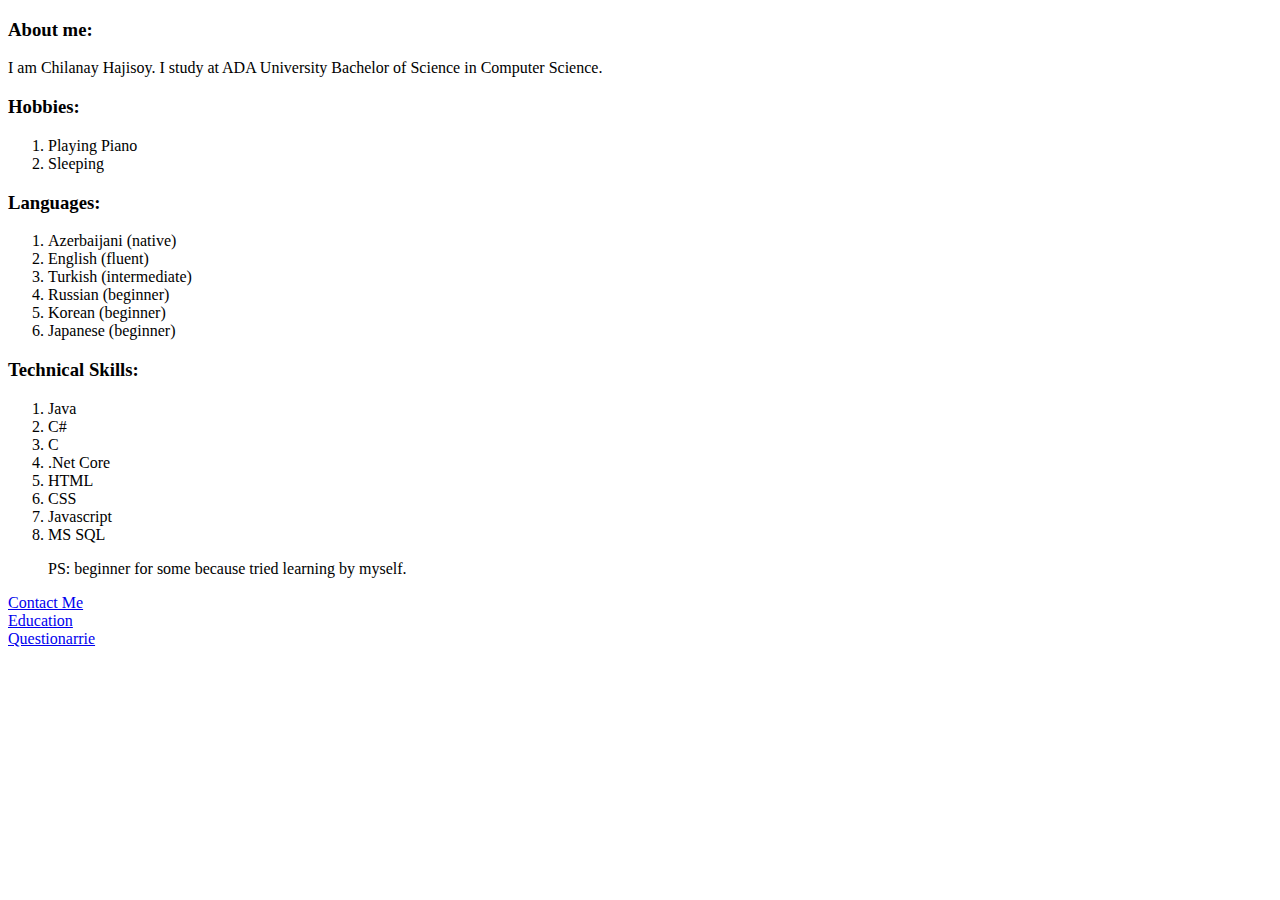
==== home.html @ aa1338af "add new pages and update the old ones" ====
<!DOCTYPE html>
<html>

<head>
    <title>My Profile</title>
</head>

<body>
    <h3>About me: </h3>
    <p>I am Chilanay Hajisoy. I study at ADA University Bachelor of Science in Computer Science.</p>
    <h3>Hobbies: </h3>
    <ol>
        <li>Playing Piano</li>
        <li>Sleeping</li>
    </ol>
    <h3>Languages: </h3>
    <ol>
        <li>Azerbaijani (native)</li>
        <li>English (fluent)</li>
        <li>Turkish (intermediate)</li>
        <li>Russian (beginner)</li>
        <li>Korean (beginner)</li>
        <li>Japanese (beginner)</li>
    </ol>
    <h3>Technical Skills: </h3>
    <ol>
        <li>Java</li>
        <li>C#</li>
        <li>C</li>
        <li>.Net Core</li>
        <li>HTML</li>
        <li>CSS</li>
        <li>Javascript</li>
        <li>MS SQL</li>
        <p>PS: beginner for some because tried learning by myself.</p>
    </ol>

    <a href="public\contactme.html" , target="blank">Contact Me</a> <br>
    <a href="public\education.html" , target="blank">Education</a> <br>
    <a href="public\pathtoqa.html" , target="blank">Questionarrie</a> <br>

</body>

</html>
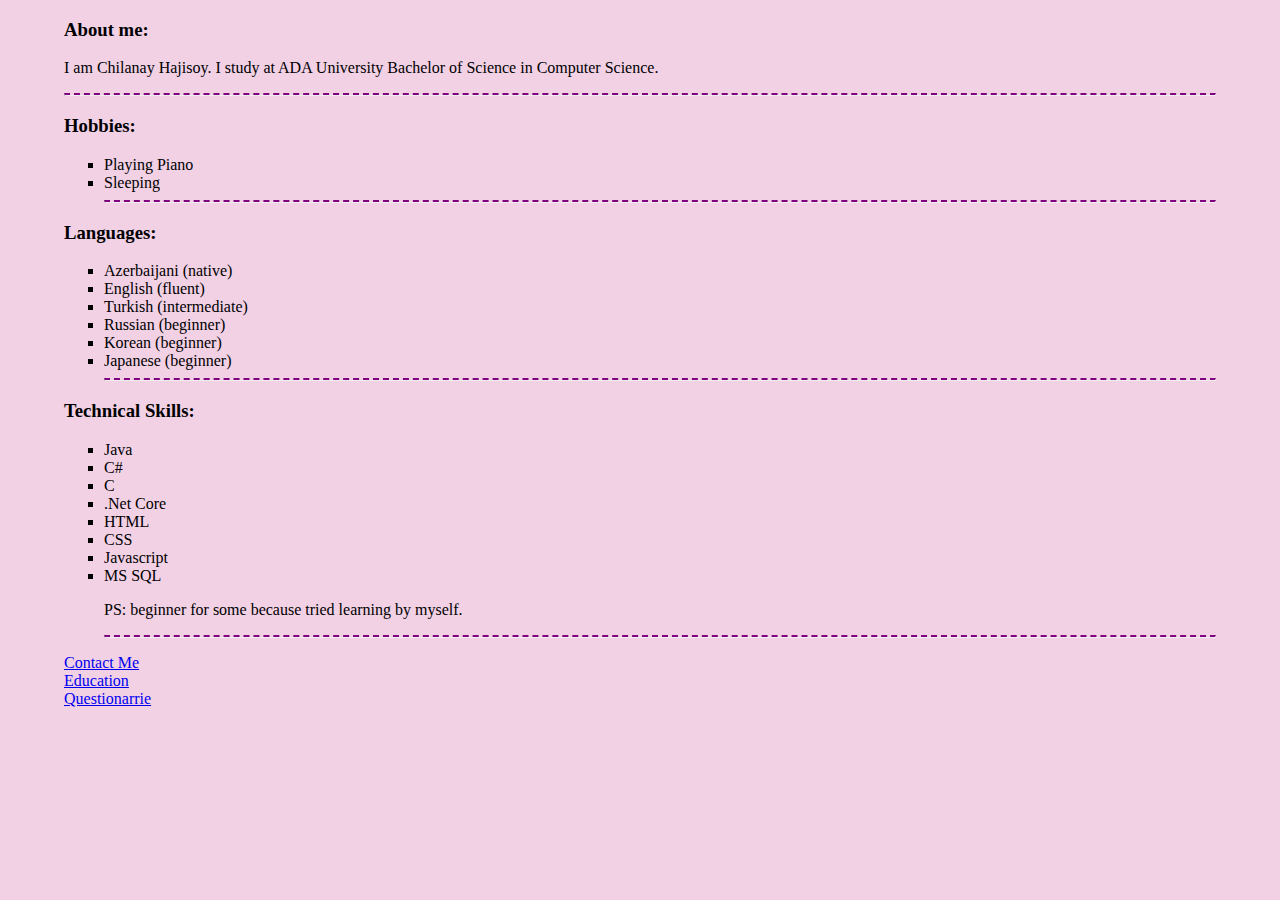
==== commit 65ddf7b3: "added css and designed my webpage" ====
--- a/home.html
+++ b/home.html
@@ -2,16 +2,18 @@
 <html>
 
 <head>
+    <link rel="stylesheet" href="./css/style.css">
+
     <title>My Profile</title>
 </head>
 
 <body>
     <h3>About me: </h3>
-    <p>I am Chilanay Hajisoy. I study at ADA University Bachelor of Science in Computer Science.</p>
+    <p>I am Chilanay Hajisoy. I study at ADA University Bachelor of Science in Computer Science.</p> <hr />
     <h3>Hobbies: </h3>
     <ol>
         <li>Playing Piano</li>
-        <li>Sleeping</li>
+        <li>Sleeping</li> <hr />
     </ol>
     <h3>Languages: </h3>
     <ol>
@@ -20,7 +22,7 @@
         <li>Turkish (intermediate)</li>
         <li>Russian (beginner)</li>
         <li>Korean (beginner)</li>
-        <li>Japanese (beginner)</li>
+        <li>Japanese (beginner)</li> <hr />
     </ol>
     <h3>Technical Skills: </h3>
     <ol>
@@ -32,7 +34,7 @@
         <li>CSS</li>
         <li>Javascript</li>
         <li>MS SQL</li>
-        <p>PS: beginner for some because tried learning by myself.</p>
+        <p>PS: beginner for some because tried learning by myself.</p> <hr />
     </ol>
 
     <a href="public\contactme.html" , target="blank">Contact Me</a> <br>
--- a/css/style.css
+++ b/css/style.css
@@ -0,0 +1,81 @@
+body {
+    background-color: rgb(242, 209, 229);
+    font-family: Cambria, Cochin, Georgia, Times, 'Times New Roman', serif;
+    max-width: 90%;
+    margin: auto;
+}
+
+hr {
+    border-top: 2px dashed purple;
+}
+
+#kuromi {
+    border-radius: 200px;
+    width: 200px;
+}
+
+img:hover {
+    transform: scale(1.2);
+}
+
+input[type=text],
+select {
+    width: 100%;
+    padding: 8px 20px;
+    margin: 6px 0;
+    display: inline-block;
+    border: 1px solid #ccc;
+    border-radius: 4px;
+    box-sizing: border-box;
+}
+
+input[type=submit] {
+    width: 100%;
+    background-color: #722e6b;
+    color: white;
+    padding: 10px 20px;
+    margin: 10px 0;
+    border: none;
+    border-radius: 4px;
+    cursor: pointer;
+}
+
+#about {
+    font-family: Georgia, 'Times New Roman', Times, serif;
+    border-collapse: collapse;
+    width: 100%;
+}
+
+#about td,
+#about th {
+    border: 1px solid #ddd;
+    padding: 8px;
+    vertical-align: top;
+}
+
+#about tr:nth-child(even) {
+    background-color: #f2f2f2;
+}
+
+#about tr:hover {
+    background-color: #c5a9c7;
+}
+
+#about th {
+    padding-top: 10px;
+    padding-bottom: 10px;
+    text-align: left;
+    background-color: #940556;
+    color: white;
+}
+
+th img {
+    display: block;
+    margin: auto;
+    margin-top: 20px;
+    margin-bottom: 20px;
+}
+
+ol {
+    list-style-type: square;
+}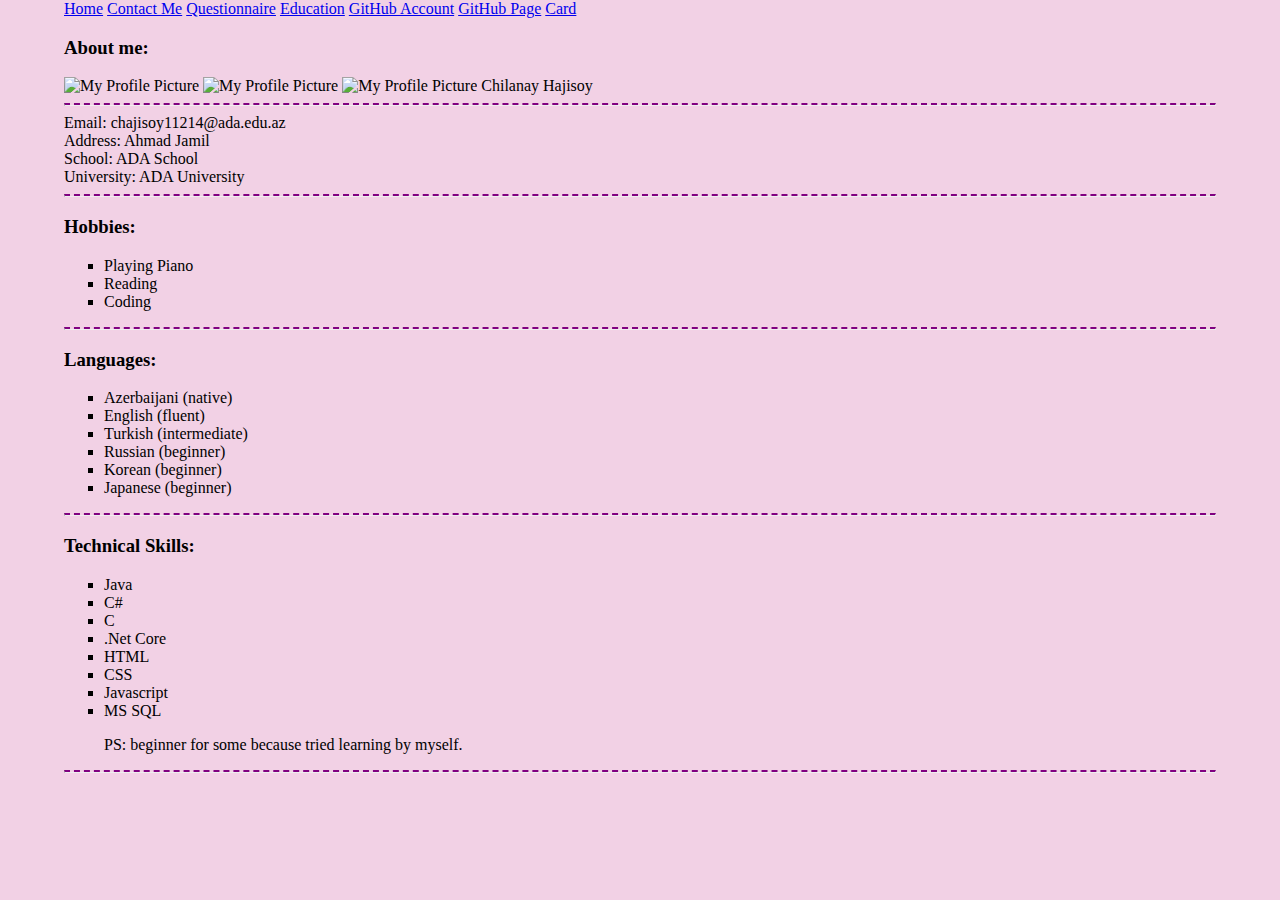
==== commit 7d1556aa: "Rename index.html to home.html" ====
--- a/home.html
+++ b/home.html
@@ -2,45 +2,70 @@
 <html>
 
 <head>
+    <link rel="icon" type="image/x-icon" href="../ProfileHomework/images/favicon.ico">
     <link rel="stylesheet" href="./css/style.css">
+    <title>Home</title>
 
-    <title>My Profile</title>
 </head>
 
 <body>
-    <h3>About me: </h3>
-    <p>I am Chilanay Hajisoy. I study at ADA University Bachelor of Science in Computer Science.</p> <hr />
-    <h3>Hobbies: </h3>
-    <ol>
-        <li>Playing Piano</li>
-        <li>Sleeping</li> <hr />
-    </ol>
-    <h3>Languages: </h3>
-    <ol>
-        <li>Azerbaijani (native)</li>
-        <li>English (fluent)</li>
-        <li>Turkish (intermediate)</li>
-        <li>Russian (beginner)</li>
-        <li>Korean (beginner)</li>
-        <li>Japanese (beginner)</li> <hr />
-    </ol>
-    <h3>Technical Skills: </h3>
-    <ol>
-        <li>Java</li>
-        <li>C#</li>
-        <li>C</li>
-        <li>.Net Core</li>
-        <li>HTML</li>
-        <li>CSS</li>
-        <li>Javascript</li>
-        <li>MS SQL</li>
-        <p>PS: beginner for some because tried learning by myself.</p> <hr />
-    </ol>
+    <div id="navbar" class="nav-links">
+        <a id="navhome" href="home.html">Home</a>
+        <a class="navother" href="public\contactme.html">Contact Me</a>
+        <a class="navother" href="public\questionnaire.html">Questionnaire</a>
+        <a class="navother" href="public\education.html">Education</a>
+        <a class="navother" href="https://github.com/chilanay" target="_blank">GitHub Account</a>
+        <a class="navother" href="https://chilanay.github.io/ProfileHomework/" target="_blank">GitHub Page</a>
+        <a class="navother" href="public\card.html" target="_blank">Card</a>
+    </div>
 
-    <a href="public\contactme.html" , target="blank">Contact Me</a> <br>
-    <a href="public\education.html" , target="blank">Education</a> <br>
-    <a href="public\pathtoqa.html" , target="blank">Questionarrie</a> <br>
+    <div class="main">
+        <h3>About me: </h3>
+        <div id="profimg">
+            <img src="..\ProfileHomework\images\chilanay.JPG" alt="My Profile Picture" class="myimg">
+            <img src="..\ProfileHomework\images\chilanay2.JPG" alt="My Profile Picture" class="myimg">
+            <img src="..\ProfileHomework\images\chilanay3.JPG" alt="My Profile Picture" class="myimg">
+            <span id="nameabout" class="aboutme">Chilanay Hajisoy
+                </br>
+                <hr class="hrspan">Email: chajisoy11214@ada.edu.az
+                </br>Address: Ahmad Jamil
+                </br>School: ADA School
+                </br>University: ADA University
+            </span>
+        </div>
+        <hr />
 
+        <h3>Hobbies: </h3>
+        <ol>
+            <li>Playing Piano</li>
+            <li>Reading</li>
+            <li>Coding</li>
+        </ol>
+        <hr />
+        <h3>Languages: </h3>
+        <ol>
+            <li>Azerbaijani (native)</li>
+            <li>English (fluent)</li>
+            <li>Turkish (intermediate)</li>
+            <li>Russian (beginner)</li>
+            <li>Korean (beginner)</li>
+            <li>Japanese (beginner)</li>
+        </ol>
+        <hr />
+        <h3>Technical Skills: </h3>
+        <ol>
+            <li>Java</li>
+            <li>C#</li>
+            <li>C</li>
+            <li>.Net Core</li>
+            <li>HTML</li>
+            <li>CSS</li>
+            <li>Javascript</li>
+            <li>MS SQL</li>
+            <p>PS: beginner for some because tried learning by myself.</p>
+        </ol>
+        <hr />
+    </div>
 </body>
 
-</html>+</html>
